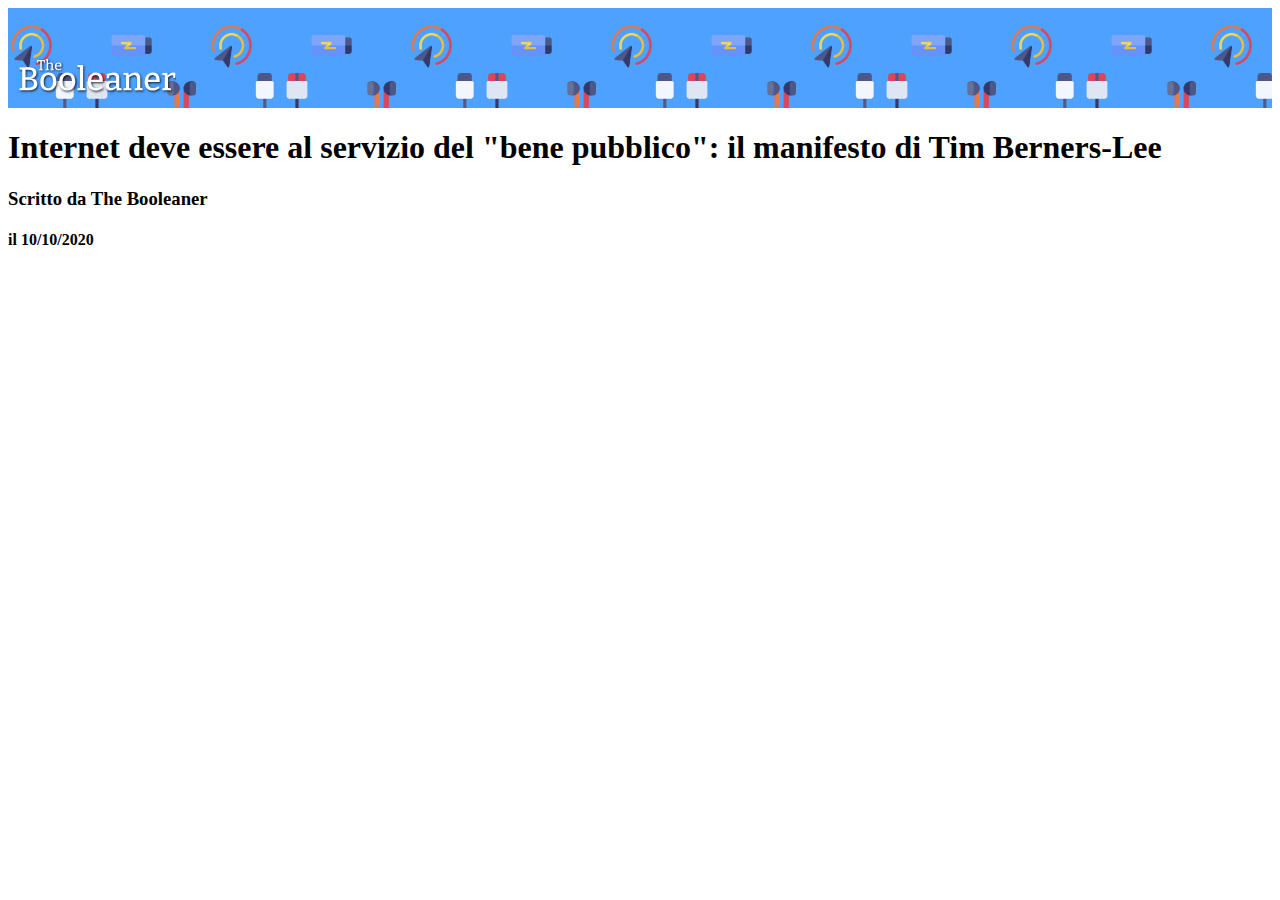
==== index.html @ 579fe9d1 "Creazione titolo" ====
<!DOCTYPE html>
<html lang="en">
<head>
    <meta charset="UTF-8">
    <meta http-equiv="X-UA-Compatible" content="IE=edge">
    <meta name="viewport" content="width=device-width, initial-scale=1.0">
    <title>The Booleaner</title>
    <link rel="stylesheet" href="css/style.css">
</head>
<body>
    <!-- Header con logo e sfondo in background -->
    <header>
        <img class="logo" src="img/logo.svg">
    </header>

    <!-- Main con tutta la sezione -->
    <main class="content">
        <!-- Titolo -->
        <section class="article-title">
            <h1>Internet deve essere al servizio del "bene pubblico": il manifesto di Tim Berners-Lee</h1>
            <h3><span class="grey-word">Scritto da </span><span class="blue-word">The Booleaner</span></h3>
            <h4 class="grey-word">il 10/10/2020</h4>
        </section>

    </main>

    <footer>

    </footer>
</body>
</html>
---- css/style.css ----
header {
    background-image: url(../img/pattern.png);
    background-repeat: repeat-x;
    background-size: 400px;
    background-color: #4da1ff;
    height: 100px;
    margin-bottom: 10px;
}

.logo {
    margin-top: 50px;
    margin-left: 10px;
    height: 40px;
}
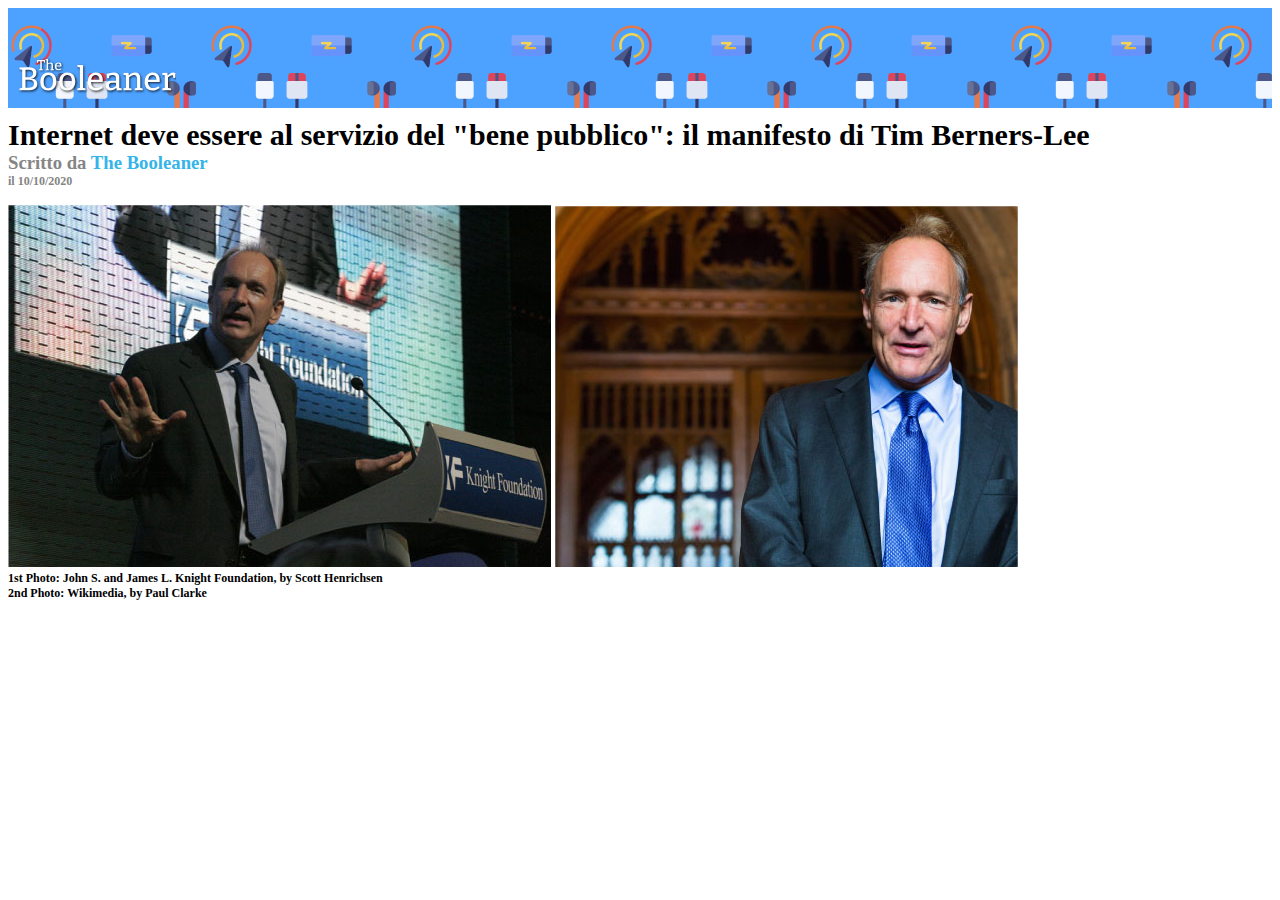
==== commit 0f060d9e: "Creazione classe "Foto"" ====
--- a/index.html
+++ b/index.html
@@ -22,6 +22,12 @@
             <h4 class="grey-word">il 10/10/2020</h4>
         </section>
 
+        <section class="photos">
+            <img src="img/tim-1.jpg">
+            <img src="img/tim-2.jpg">
+            <h4>1st Photo: John S. and James L. Knight Foundation, by Scott Henrichsen <br> 2nd Photo: Wikimedia, by Paul Clarke</h4>
+        </section>
+
     </main>
 
     <footer>
--- a/css/style.css
+++ b/css/style.css
@@ -11,4 +11,28 @@
     margin-top: 50px;
     margin-left: 10px;
     height: 40px;
-}+}
+
+h1 {
+    margin-top: 0px;
+    margin-bottom: 0px;
+    font-size: 30px;
+}
+
+h3 {
+    margin-top: 0px;
+    margin-bottom: 0px;
+}
+
+h4 {
+    margin-top: 0px;
+    font-size: 12px;
+}
+
+.grey-word {
+    color: #858585;
+}
+
+.blue-word {
+    color: #35b4e9;
+}
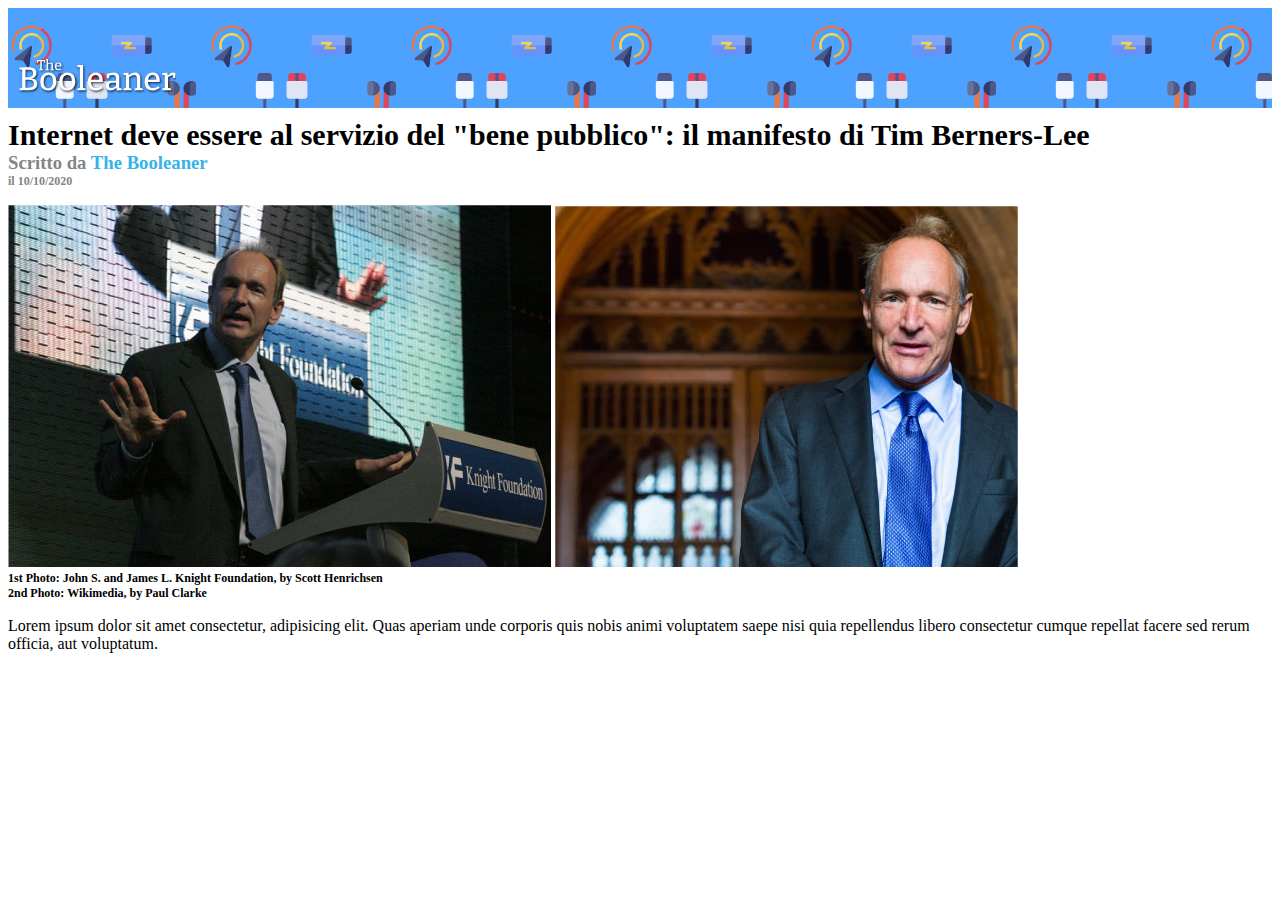
==== commit bcf92e12: "Creazione "Paragrafo 1"" ====
--- a/index.html
+++ b/index.html
@@ -28,6 +28,11 @@
             <h4>1st Photo: John S. and James L. Knight Foundation, by Scott Henrichsen <br> 2nd Photo: Wikimedia, by Paul Clarke</h4>
         </section>
 
+        <!-- Paragrafo 1 -->
+        <div class="paragraph-1">
+            <p>Lorem ipsum dolor sit amet consectetur, adipisicing elit. Quas aperiam unde corporis quis nobis animi voluptatem saepe nisi quia repellendus libero consectetur cumque repellat facere sed rerum officia, aut voluptatum.</p>
+        </div>
+
     </main>
 
     <footer>
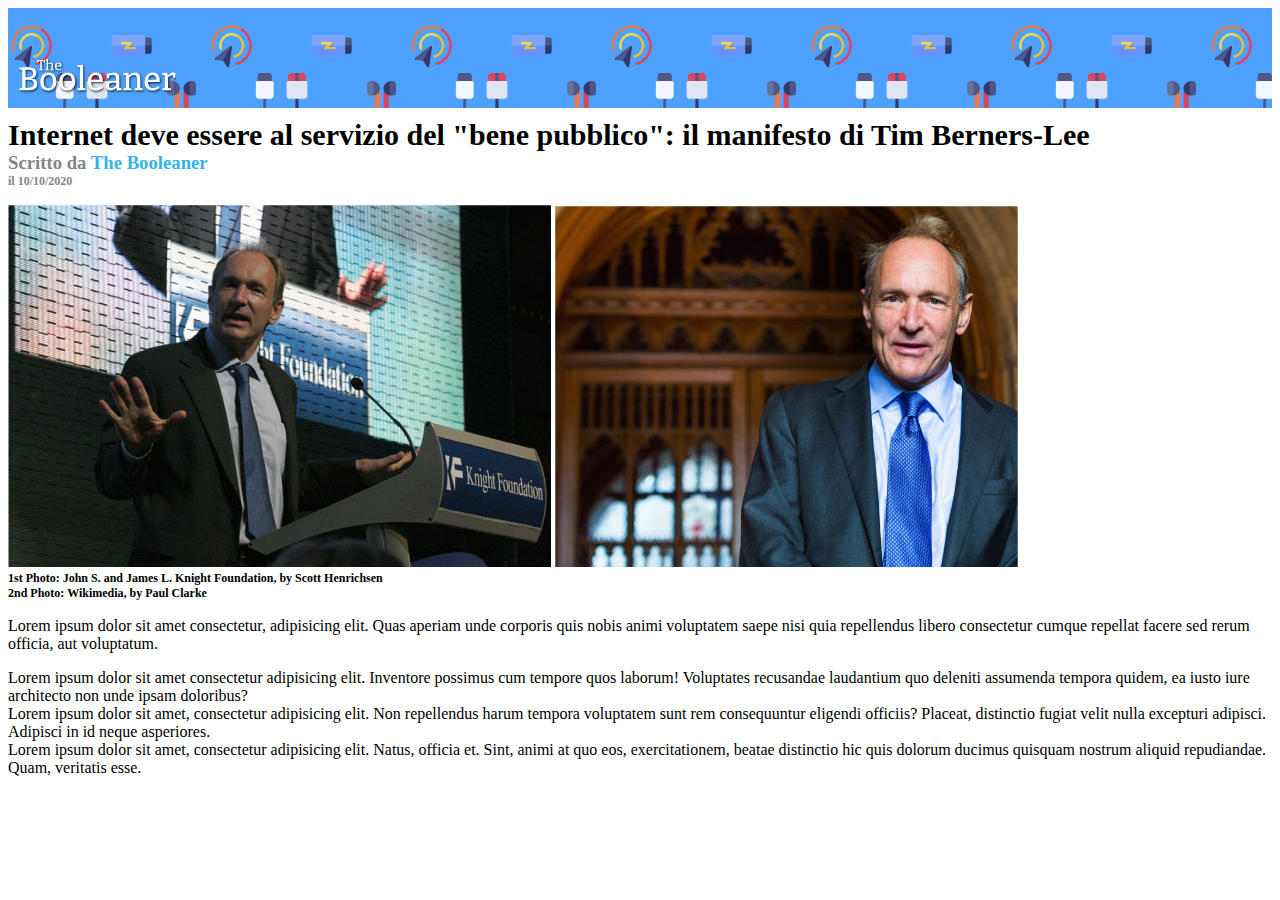
==== commit 6a8f25cd: "Creazione "Lista"" ====
--- a/index.html
+++ b/index.html
@@ -33,6 +33,12 @@
             <p>Lorem ipsum dolor sit amet consectetur, adipisicing elit. Quas aperiam unde corporis quis nobis animi voluptatem saepe nisi quia repellendus libero consectetur cumque repellat facere sed rerum officia, aut voluptatum.</p>
         </div>
 
+        <!-- Lista -->
+        <div class="list">
+            <li>Lorem ipsum dolor sit amet consectetur adipisicing elit. Inventore possimus cum tempore quos laborum! Voluptates recusandae laudantium quo deleniti assumenda tempora quidem, ea iusto iure architecto non unde ipsam doloribus?</li>
+            <li>Lorem ipsum dolor sit amet, consectetur adipisicing elit. Non repellendus harum tempora voluptatem sunt rem consequuntur eligendi officiis? Placeat, distinctio fugiat velit nulla excepturi adipisci. Adipisci in id neque asperiores.</li>
+            <li>Lorem ipsum dolor sit amet, consectetur adipisicing elit. Natus, officia et. Sint, animi at quo eos, exercitationem, beatae distinctio hic quis dolorum ducimus quisquam nostrum aliquid repudiandae. Quam, veritatis esse.</li>
+        </div>
     </main>
 
     <footer>
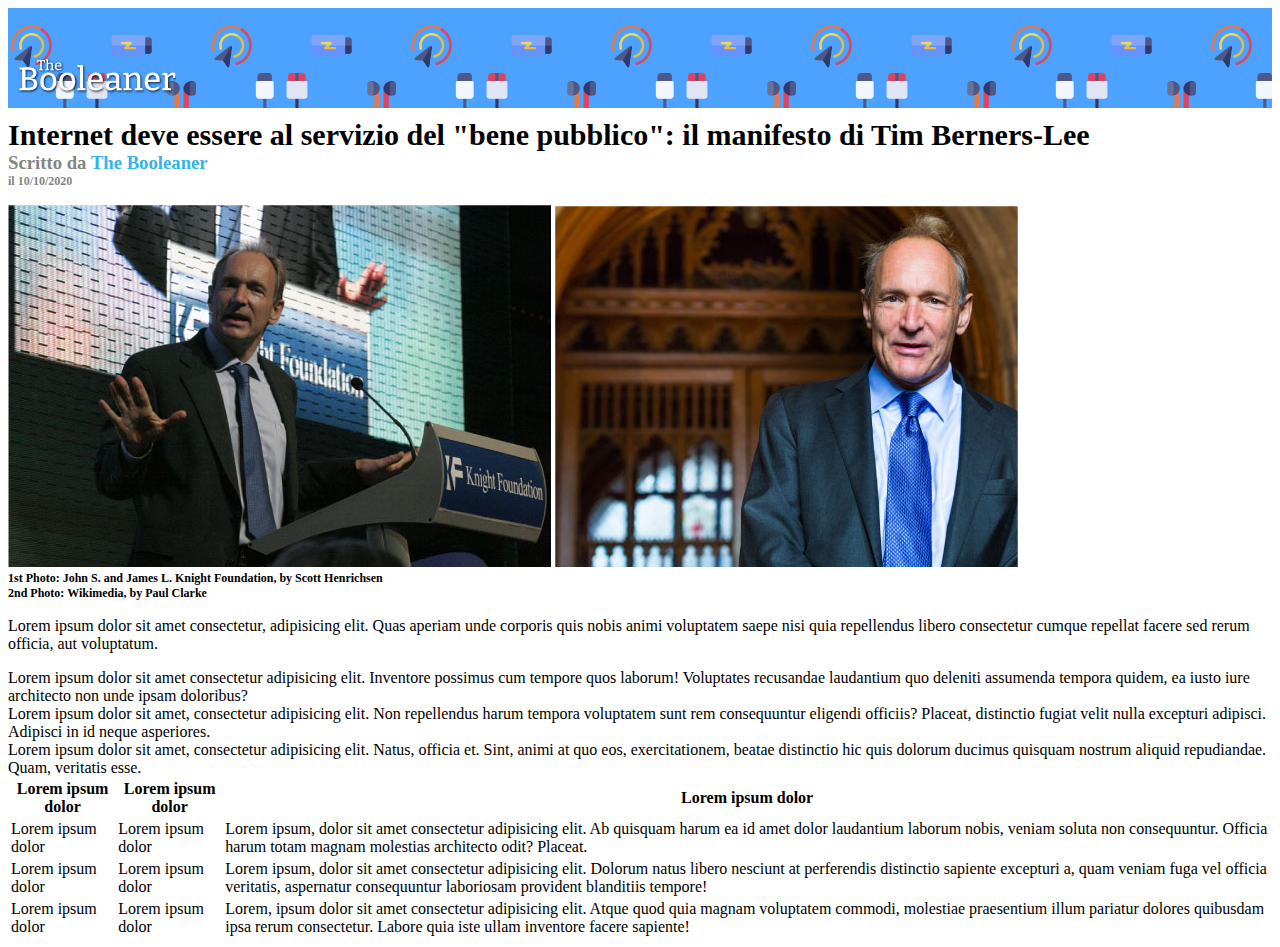
==== commit 079838b0: "Creazione "Tabella"" ====
--- a/index.html
+++ b/index.html
@@ -39,6 +39,39 @@
             <li>Lorem ipsum dolor sit amet, consectetur adipisicing elit. Non repellendus harum tempora voluptatem sunt rem consequuntur eligendi officiis? Placeat, distinctio fugiat velit nulla excepturi adipisci. Adipisci in id neque asperiores.</li>
             <li>Lorem ipsum dolor sit amet, consectetur adipisicing elit. Natus, officia et. Sint, animi at quo eos, exercitationem, beatae distinctio hic quis dolorum ducimus quisquam nostrum aliquid repudiandae. Quam, veritatis esse.</li>
         </div>
+
+        <!-- Tabella -->
+        <div class="table">
+            <table>
+                <thead>
+                    <tr>
+                        <th>Lorem ipsum dolor</th>
+                        <th>Lorem ipsum dolor</th>
+                        <th>Lorem ipsum dolor</th>
+                    </tr>
+                </thead>
+
+                <tbody>
+                    <tr class="td-1">
+                        <td>Lorem ipsum dolor</td>
+                        <td>Lorem ipsum dolor</td>
+                        <td>Lorem ipsum, dolor sit amet consectetur adipisicing elit. Ab quisquam harum ea id amet dolor laudantium laborum nobis, veniam soluta non consequuntur. Officia harum totam magnam molestias architecto odit? Placeat.</td>
+                    </tr>
+
+                    <tr>
+                        <td>Lorem ipsum dolor</td>
+                        <td>Lorem ipsum dolor</td>
+                        <td>Lorem ipsum, dolor sit amet consectetur adipisicing elit. Dolorum natus libero nesciunt at perferendis distinctio sapiente excepturi a, quam veniam fuga vel officia veritatis, aspernatur consequuntur laboriosam provident blanditiis tempore!</td>
+                    </tr>
+
+                    <tr class="td-1">
+                        <td>Lorem ipsum dolor</td>
+                        <td>Lorem ipsum dolor</td>
+                        <td>Lorem, ipsum dolor sit amet consectetur adipisicing elit. Atque quod quia magnam voluptatem commodi, molestiae praesentium illum pariatur dolores quibusdam ipsa rerum consectetur. Labore quia iste ullam inventore facere sapiente!</td>
+                    </tr>
+                </tbody>
+            </table>
+        </div>
     </main>
 
     <footer>
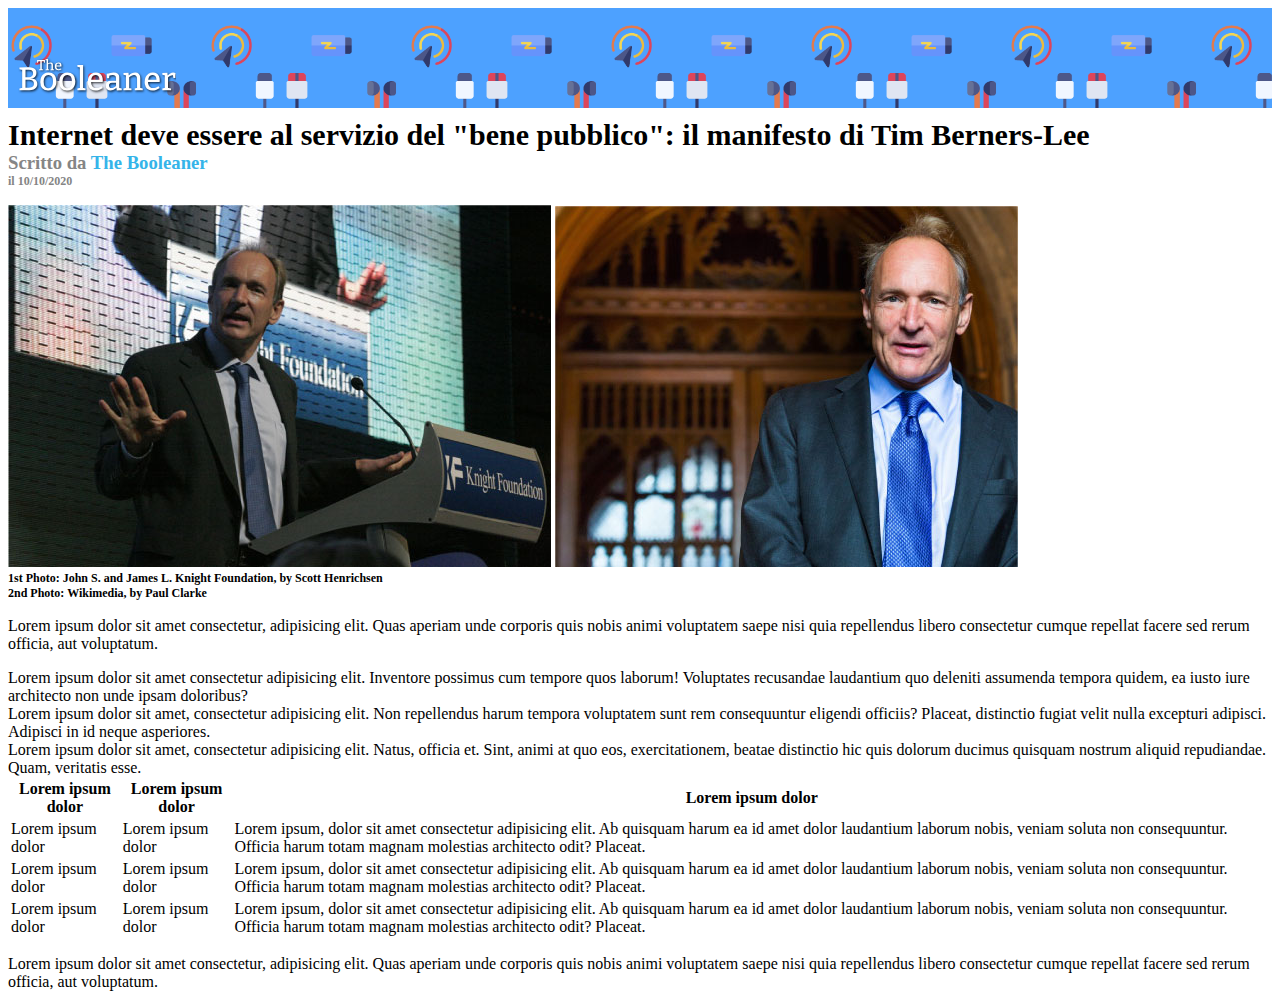
==== commit 5b657f8b: "Creazione "Paragrafo 2"" ====
--- a/index.html
+++ b/index.html
@@ -61,21 +61,26 @@
                     <tr>
                         <td>Lorem ipsum dolor</td>
                         <td>Lorem ipsum dolor</td>
-                        <td>Lorem ipsum, dolor sit amet consectetur adipisicing elit. Dolorum natus libero nesciunt at perferendis distinctio sapiente excepturi a, quam veniam fuga vel officia veritatis, aspernatur consequuntur laboriosam provident blanditiis tempore!</td>
+                        <td>Lorem ipsum, dolor sit amet consectetur adipisicing elit. Ab quisquam harum ea id amet dolor laudantium laborum nobis, veniam soluta non consequuntur. Officia harum totam magnam molestias architecto odit? Placeat.</td>
                     </tr>
 
                     <tr class="td-1">
                         <td>Lorem ipsum dolor</td>
                         <td>Lorem ipsum dolor</td>
-                        <td>Lorem, ipsum dolor sit amet consectetur adipisicing elit. Atque quod quia magnam voluptatem commodi, molestiae praesentium illum pariatur dolores quibusdam ipsa rerum consectetur. Labore quia iste ullam inventore facere sapiente!</td>
+                        <td>Lorem ipsum, dolor sit amet consectetur adipisicing elit. Ab quisquam harum ea id amet dolor laudantium laborum nobis, veniam soluta non consequuntur. Officia harum totam magnam molestias architecto odit? Placeat.</td>
                     </tr>
                 </tbody>
             </table>
         </div>
+
+        <!-- Paragrafo 2 -->
+        <div class="paragraph-2">
+            <p>Lorem ipsum dolor sit amet consectetur, adipisicing elit. Quas aperiam unde corporis quis nobis animi voluptatem saepe nisi quia repellendus libero consectetur cumque repellat facere sed rerum officia, aut voluptatum.</p>
+        </div>
     </main>
 
     <footer>
-
+        
     </footer>
 </body>
 </html>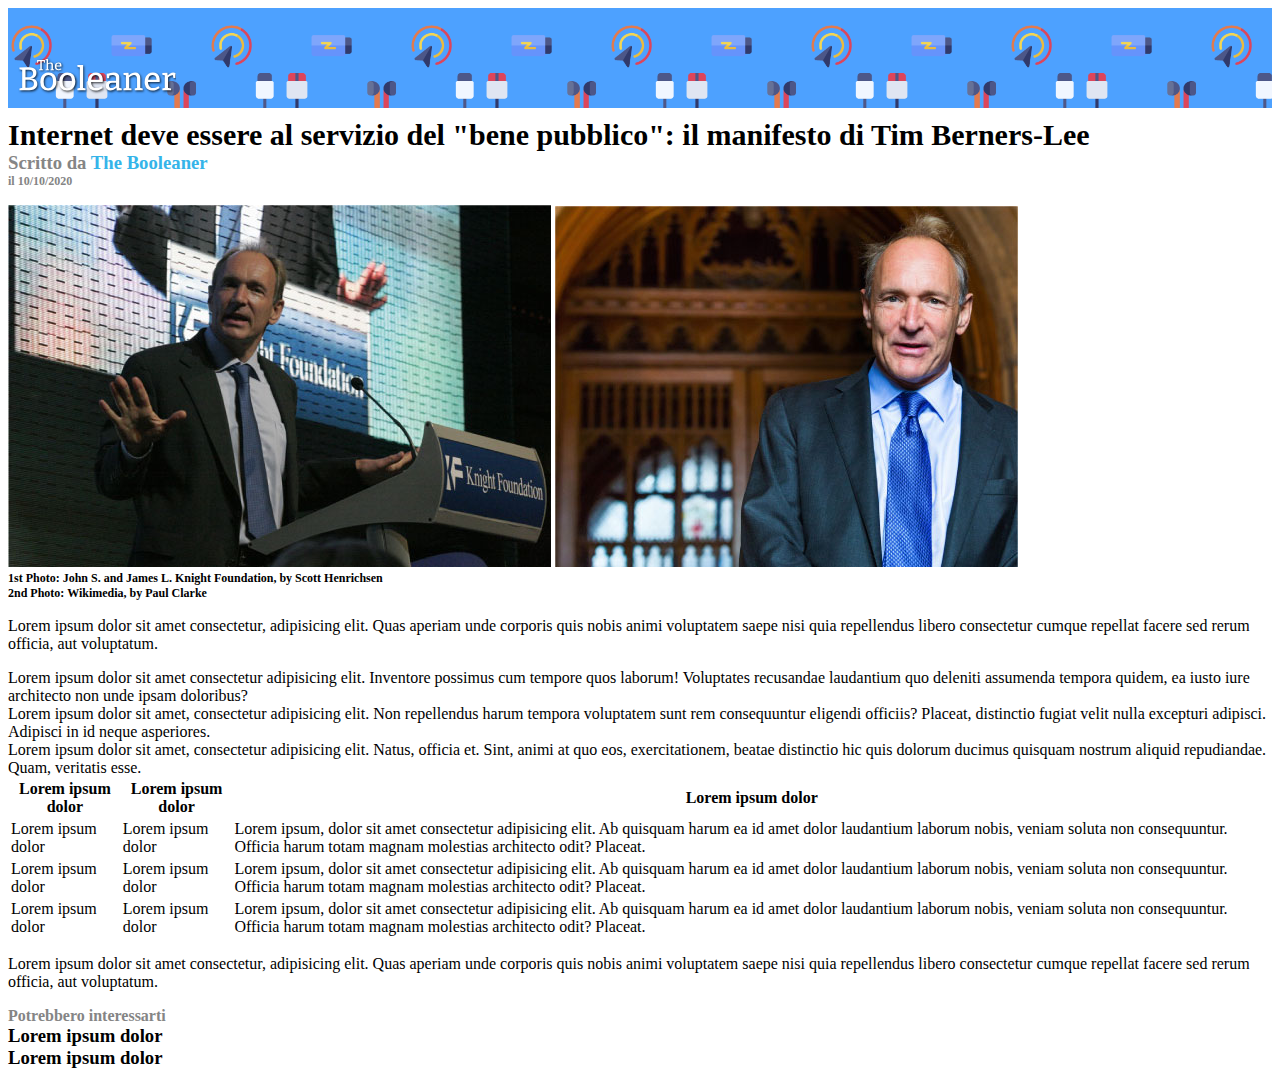
==== commit afaae613: "Creazione "Footer"" ====
--- a/index.html
+++ b/index.html
@@ -80,7 +80,15 @@
     </main>
 
     <footer>
-        
+        <strong><span class="grey-word">Potrebbero interessarti</span></strong>
+        <section class="suggestion">
+            <div class="suggestion-1">
+                <h3>Lorem ipsum dolor</h3>
+            </div>
+            <div class="suggestion-2">
+                <h3>Lorem ipsum dolor</h3>
+            </div>
+        </section>
     </footer>
 </body>
 </html>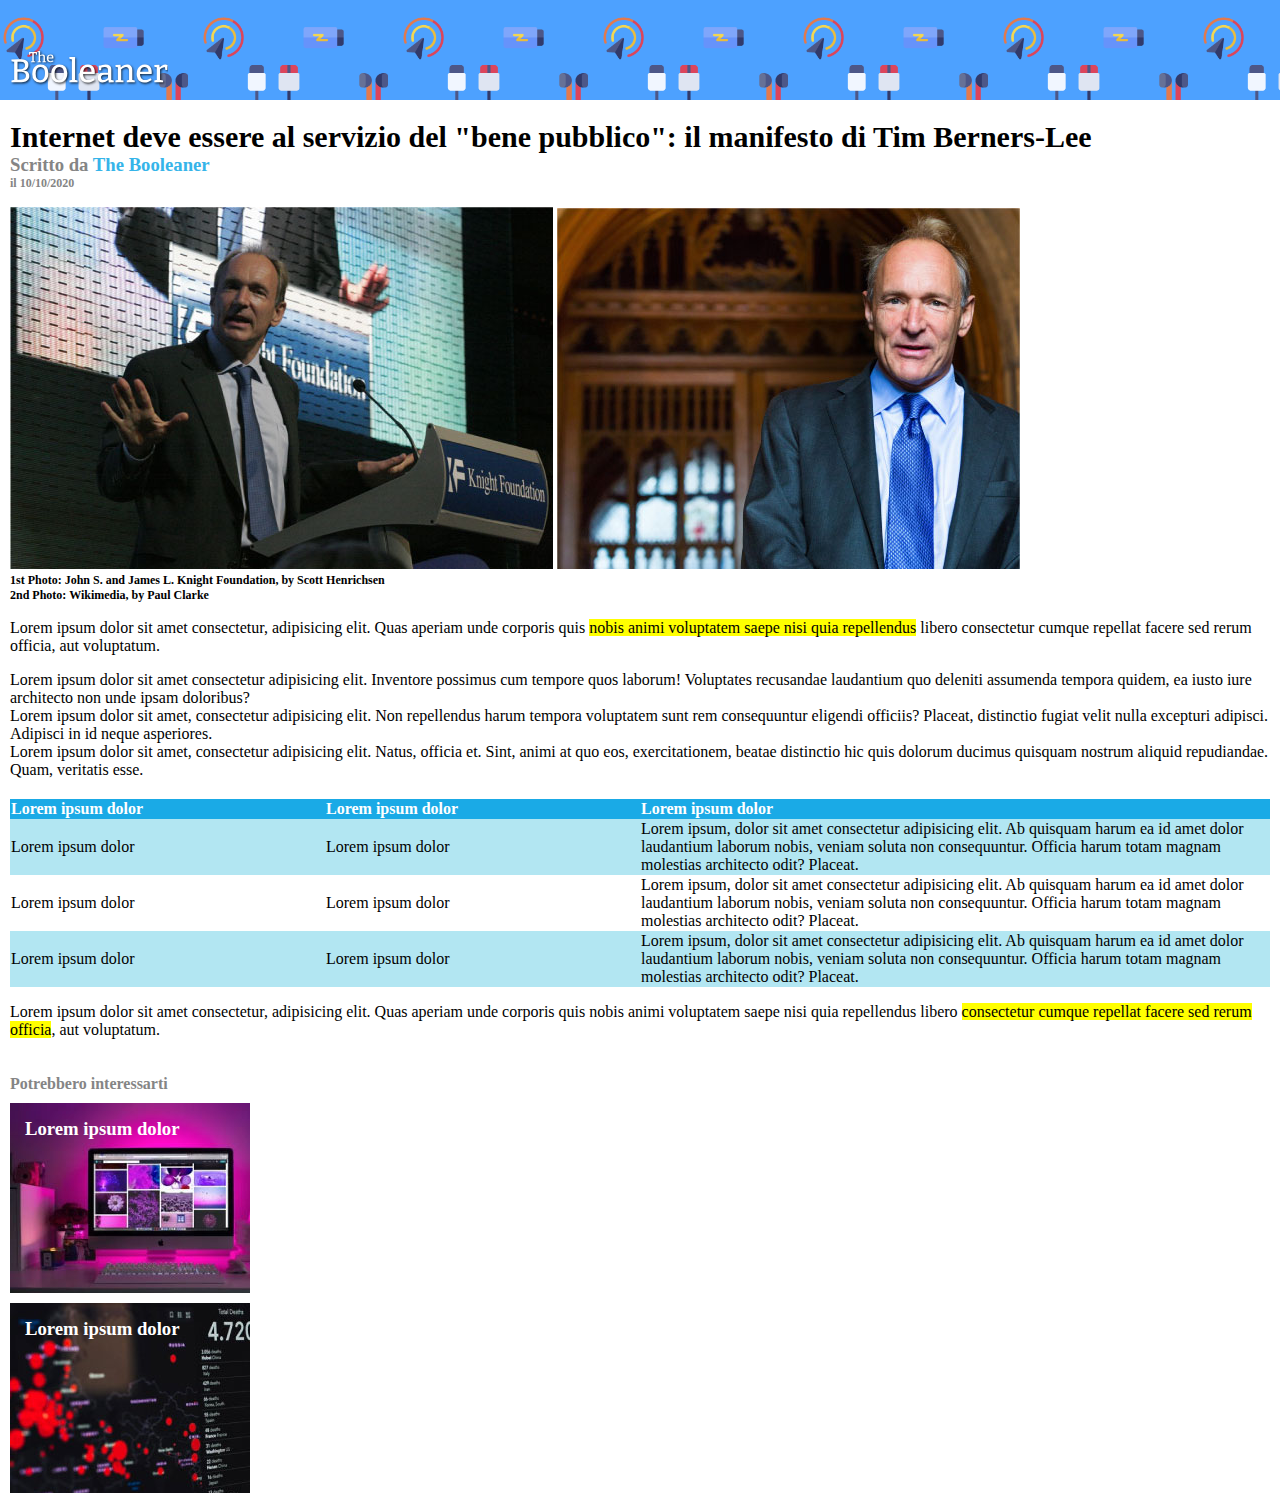
==== commit a3f33de4: "Ultime modifiche di layout e struttura" ====
--- a/index.html
+++ b/index.html
@@ -30,7 +30,7 @@
 
         <!-- Paragrafo 1 -->
         <div class="paragraph-1">
-            <p>Lorem ipsum dolor sit amet consectetur, adipisicing elit. Quas aperiam unde corporis quis nobis animi voluptatem saepe nisi quia repellendus libero consectetur cumque repellat facere sed rerum officia, aut voluptatum.</p>
+            <p>Lorem ipsum dolor sit amet consectetur, adipisicing elit. Quas aperiam unde corporis quis <span class="yellow-marker">nobis animi voluptatem saepe nisi quia repellendus</span> libero consectetur cumque repellat facere sed rerum officia, aut voluptatum.</p>
         </div>
 
         <!-- Lista -->
@@ -41,13 +41,13 @@
         </div>
 
         <!-- Tabella -->
-        <div class="table">
+        <div class="tab">
             <table>
                 <thead>
                     <tr>
                         <th>Lorem ipsum dolor</th>
                         <th>Lorem ipsum dolor</th>
-                        <th>Lorem ipsum dolor</th>
+                        <th class="th-exp">Lorem ipsum dolor</th>
                     </tr>
                 </thead>
 
@@ -75,7 +75,7 @@
 
         <!-- Paragrafo 2 -->
         <div class="paragraph-2">
-            <p>Lorem ipsum dolor sit amet consectetur, adipisicing elit. Quas aperiam unde corporis quis nobis animi voluptatem saepe nisi quia repellendus libero consectetur cumque repellat facere sed rerum officia, aut voluptatum.</p>
+            <p>Lorem ipsum dolor sit amet consectetur, adipisicing elit. Quas aperiam unde corporis quis nobis animi voluptatem saepe nisi quia repellendus libero <span class="yellow-marker">consectetur cumque repellat facere sed rerum officia</span>, aut voluptatum.</p>
         </div>
     </main>
 
--- a/css/style.css
+++ b/css/style.css
@@ -1,3 +1,11 @@
+body {
+    margin: auto;
+}
+
+.content {
+    padding: 10px;
+}
+
 header {
     background-image: url(../img/pattern.png);
     background-repeat: repeat-x;
@@ -36,3 +44,57 @@
 .blue-word {
     color: #35b4e9;
 }
+
+.yellow-marker {
+    background-color: #FFFF00;
+}
+
+.list {
+    margin-bottom: 20px;
+}
+
+.tab {
+    margin-top: 20px;
+    text-align: left;
+}
+
+table {
+    border-collapse: collapse;
+}
+
+.th-exp {
+    width: 50%;
+}
+
+thead {
+    color: white;
+    background-color: #1aaae6;
+}
+
+.td-1 {
+    background-color: #b2e6f2;
+}
+
+footer {
+    padding: 10px;
+}
+
+.suggestion {
+    color: white;
+    margin-top: 10px;
+}
+
+.suggestion-1 {
+    background-image: url(../img/monitor.jpg);
+    width: 210px;
+    height: 160px;
+    padding: 15px;
+    margin-bottom: 10px;
+}
+
+.suggestion-2 {
+    background-image: url(../img/graph.jpg);
+    width: 210px;
+    height: 160px;
+    padding: 15px;
+}